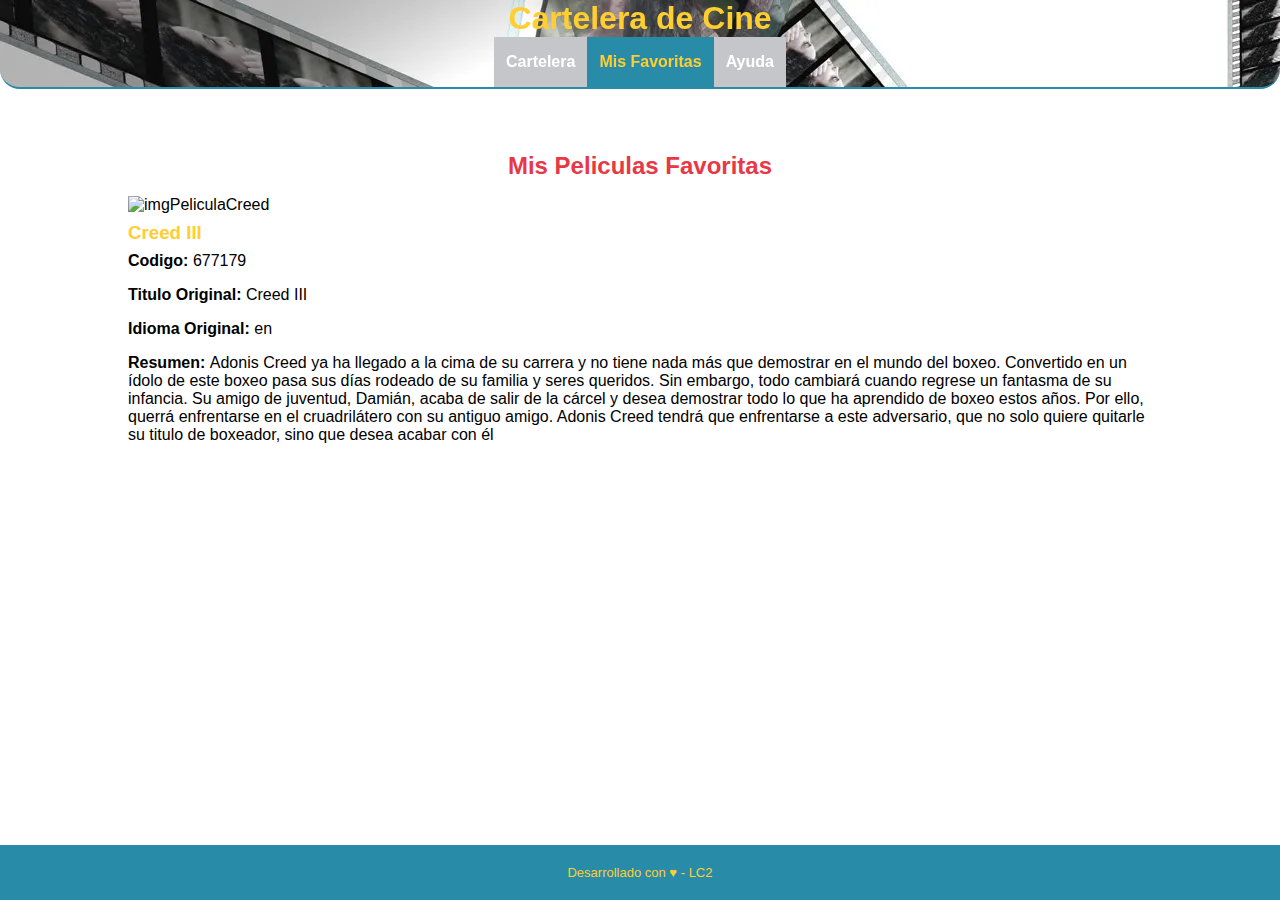
==== favorities.html @ 1c653a1c "Primer etapa" ====
<!DOCTYPE html>
<html lang="es">

<head>
  <meta charset="UTF-8" />
  <meta name="viewport" content="width=device-width, initial-scale=1.0" />
  <title>TUP LC2 - TP Integrador</title>
  <!-- Estilos CSS -->
  <link rel="stylesheet" href="css/common.css" />
</head>

<body>
  <header>
    <h1>
      <!--Titulo Cabecera-->
      <span>Cartelera de Cine</span>
    </h1>
    <nav>
      <!--Menu Superior-->
      <ul>
        <li><a href="index.html">Cartelera</a></li>
        <li class="current-page"><a href="">Mis Favoritas</a></li>
        <li><a href="help.html">Ayuda</a></li>
      </ul>
    </nav>
  </header>
  <!-- Contenido principal de la página -->
  <main>
    <h2>Mis Peliculas Favoritas</h2>
    <section id="sec-favorities-list">
      <!--Sección contenido de paliculas favoritas-->
      <div class="contenedorPeliculasFavoritas" id="contenedorPeliculasFavoritas">
        <img src="https://image.tmdb.org/t/p/w500/fcFMd3HdyX7r5gtFwVnn2qr5Yhq.jpg" alt="imgPeliculaCreed">
        <h3>Creed III</h3>
        <p><b>Codigo: </b>677179</p>
        <p><b>Titulo Original: </b>Creed III</p>
        <p><b>Idioma Original: </b>en</p>
        <p><b>Resumen: </b>Adonis Creed ya ha llegado a la cima de su carrera y no tiene nada más que demostrar en el
          mundo del boxeo. Convertido en un ídolo de este boxeo pasa sus días rodeado de su familia y seres queridos.
          Sin embargo, todo cambiará cuando regrese un fantasma de su infancia. Su amigo de juventud, Damián, acaba de
          salir de la cárcel y desea demostrar todo lo que ha aprendido de boxeo estos años. Por ello, querrá
          enfrentarse en el cruadrilátero con su antiguo amigo. Adonis Creed tendrá que enfrentarse a este adversario,
          que no solo quiere quitarle su titulo de boxeador, sino que desea acabar con él</p>
      </div>
      </div>
    </section>
  </main>
  <footer>
    <p>Desarrollado con ♥ - LC2</p>
  </footer>

</body>

</html>
---- css/common.css ----
* {
  box-sizing: border-box;
  margin: 0;
  padding: 0;
  font-family: "Lucida Sans", "Lucida Sans Regular", "Lucida Grande","Lucida Sans Unicode", "Geneva", Verdana, sans-serif;
}
:root {
  /* Declaro variables CSS con colores principales */
  --color-theme: #FFCE30;
  --color-active: #288BA8;
  --color-back-active: #746AB0;
  --color-back-inactive: #c4c6c9;
  --color-titulos: #E83845;
  --color-texto-blanco: #FFF;
  --color-gradient: linear-gradient(
    to right,
    var(--color-theme),
    var(--color-back-active)
  );
}
body {
  height: 100%;
  width: 100%;
}
ul {
  list-style: none;
  padding: 0;
  margin: 0;
}
button,
a {
  user-select: none;
  -webkit-user-select: none;
}
header {
  position: fixed;
  top: 0;
  width: 100%;
  background-image: url('../img/FondoCine6.webp');
  border-radius: 0 0% 20px 20px ;
  border-bottom: 2px solid var(--color-active);
}
nav > ul {
  display: flex;
  justify-content: space-between;
  justify-content: center;
}
nav li {
  flex: 0 0 auto;
}
nav li a {
  display: block;
  padding: 16px 12px;
  text-align: center;
  text-decoration: none;
  font-size: 1em;
  font-weight: bold;
  color: var(--color-texto-blanco);
  background-color: var(--color-back-inactive);
}
nav li.current-page a {
  color: var(--color-theme);
  background-color: var(--color-active);
  pointer-events: none;
}
main {
  margin-top: 120px;
  overflow: auto;
  padding: 16px;
  padding-bottom: 60px;
  height: calc(100% - 120px);
  width: 100%;
}
h1 {
  text-align: center;
  margin: 0;
  color: var(--color-theme);
}
h1 > img {
  width: 70px;
  vertical-align: middle;
  padding: 10px;
}
h2 {
  color: var(--color-titulos);
  margin: 16px 0;
  text-align: center;
}
h3 {
  color: var(--color-theme);
  margin: 8px 0;
}
main section {
  display: flex;
  justify-content: space-around;
}
footer {
  position: fixed;
  bottom: 0px;
  background-color: var(--color-active);
  width: 100%;
  text-align: center;
  padding-top: 10px;
  padding-bottom: 10px;
}
footer p {
  font-size: small;
  color: var(--color-theme);
}
main p {
  margin-bottom: 16px;
}
/* Media Query: Estilos a aplicar sólo en pantallas mayores a 400px */
@media (min-width: 400px) {
  main {
    padding-left: 10%;
    padding-right: 10%;
  }
  footer {
    padding-top: 20px;
    padding-bottom: 20px;
  }
}

.loader {
  width: 60px;
  height: 60px;
 }
 
 .loader::before {
  content: "";
  box-sizing: border-box;
  position: absolute;
  width: 60px;
  height: 60px;
  border-radius: 50%;
  border-top: 2px solid #8900FF;
  border-right: 2px solid transparent;
  animation: spinner8217 0.8s linear infinite;
 }
 
 @keyframes spinner8217 {
  to {
   transform: rotate(360deg);
  }
 }
.loader-container{
  margin: auto;
  display: flex;
  justify-content: center;
}
.display{
  display: none;
}
.msg{
  width: 50%;
  margin: 20px auto;
  padding: 15px;
  border-radius: 15px;
  color: #fff;
  font-size: 12px;
  font-weight: 200;
  text-align: center;
}
.amarillo{
  background-color: #ffc107;
}
.rojo{
  background-color:#dc3545;
}
.verde{
  background-color:#28a745 ;
}
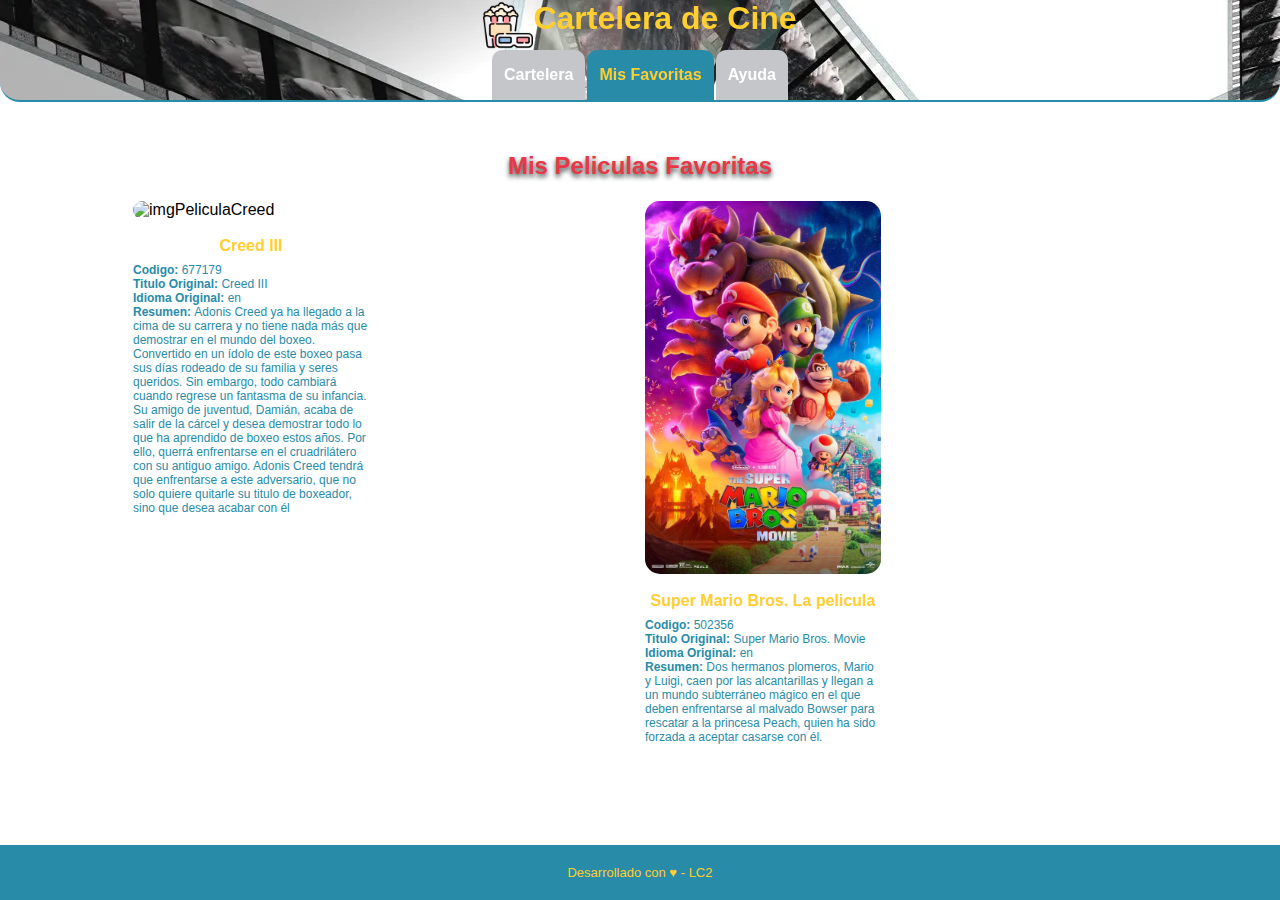
==== commit 41b5dd4f: "Etapa 2-LabComp" ====
--- a/favorities.html
+++ b/favorities.html
@@ -7,14 +7,18 @@
   <title>TUP LC2 - TP Integrador</title>
   <!-- Estilos CSS -->
   <link rel="stylesheet" href="css/common.css" />
+  <link rel="stylesheet" href="css/pages/favorities.css" />
 </head>
 
 <body>
   <header>
-    <h1>
-      <!--Titulo Cabecera-->
-      <span>Cartelera de Cine</span>
-    </h1>
+    <div class="icono-cabecera">
+      <img src="/img/IconoCine.png" alt="">
+      <h1>
+        <!--Titulo Cabecera-->
+        <span>Cartelera de Cine</span>
+      </h1>
+    </div>
     <nav>
       <!--Menu Superior-->
       <ul>
@@ -26,22 +30,45 @@
   </header>
   <!-- Contenido principal de la página -->
   <main>
-    <h2>Mis Peliculas Favoritas</h2>
+    <div class="intro-pag">
+      <h2>Mis Peliculas Favoritas</h2>
+    </div>
     <section id="sec-favorities-list">
       <!--Sección contenido de paliculas favoritas-->
       <div class="contenedorPeliculasFavoritas" id="contenedorPeliculasFavoritas">
-        <img src="https://image.tmdb.org/t/p/w500/fcFMd3HdyX7r5gtFwVnn2qr5Yhq.jpg" alt="imgPeliculaCreed">
-        <h3>Creed III</h3>
-        <p><b>Codigo: </b>677179</p>
-        <p><b>Titulo Original: </b>Creed III</p>
-        <p><b>Idioma Original: </b>en</p>
-        <p><b>Resumen: </b>Adonis Creed ya ha llegado a la cima de su carrera y no tiene nada más que demostrar en el
-          mundo del boxeo. Convertido en un ídolo de este boxeo pasa sus días rodeado de su familia y seres queridos.
-          Sin embargo, todo cambiará cuando regrese un fantasma de su infancia. Su amigo de juventud, Damián, acaba de
-          salir de la cárcel y desea demostrar todo lo que ha aprendido de boxeo estos años. Por ello, querrá
-          enfrentarse en el cruadrilátero con su antiguo amigo. Adonis Creed tendrá que enfrentarse a este adversario,
-          que no solo quiere quitarle su titulo de boxeador, sino que desea acabar con él</p>
+        <div class="contenedorPersonalFav">
+          <div class="contenedorPoster">
+            <img src="https://image.tmdb.org/t/p/w500/fcFMd3HdyX7r5gtFwVnn2qr5Yhq.jpg" alt="imgPeliculaCreed">
+          </div>
+          <h3>Creed III</h3>
+          <p><b>Codigo: </b>677179</p>
+          <p><b>Titulo Original: </b>Creed III</p>
+          <p><b>Idioma Original: </b>en</p>
+          <p><b>Resumen: </b>Adonis Creed ya ha llegado a la cima de su carrera y no tiene nada más que demostrar en el
+            mundo del boxeo. Convertido en un ídolo de este boxeo pasa sus días rodeado de su familia y seres queridos.
+            Sin embargo, todo cambiará cuando regrese un fantasma de su infancia. Su amigo de juventud, Damián, acaba de
+            salir de la cárcel y desea demostrar todo lo que ha aprendido de boxeo estos años. Por ello, querrá
+            enfrentarse en el cruadrilátero con su antiguo amigo. Adonis Creed tendrá que enfrentarse a este adversario,
+            que no solo quiere quitarle su titulo de boxeador, sino que desea acabar con él</p>
+
+        </div>
       </div>
+      <div class="contenedorPeliculasFavoritas" id="contenedorPeliculasFavoritas">
+        <div class="contenedorPersonalFav">
+          <div class="contenedorPoster">
+            <img src="img/MarioBros.jpg" alt="imgMarioBros">
+          </div>
+          <h3>Super Mario Bros. La pelicula</h3>
+          <p><b>Codigo: </b>502356</p>
+          <p><b>Titulo Original: </b>Super Mario Bros. Movie</p>
+          <p><b>Idioma Original: </b>en</p>
+          <p><b>Resumen: </b> Dos hermanos plomeros, Mario y Luigi, caen por las alcantarillas y llegan a un mundo
+            subterráneo
+            mágico en
+            el que deben enfrentarse al malvado Bowser para rescatar a la princesa Peach, quien ha sido forzada a
+            aceptar casarse con él.</p>
+
+        </div>
       </div>
     </section>
   </main>
--- a/css/common.css
+++ b/css/common.css
@@ -2,7 +2,7 @@
   box-sizing: border-box;
   margin: 0;
   padding: 0;
-  font-family: "Lucida Sans", "Lucida Sans Regular", "Lucida Grande","Lucida Sans Unicode", "Geneva", Verdana, sans-serif;
+  font-family: "Montserrat", sans-serif;
 }
 :root {
   /* Declaro variables CSS con colores principales */
@@ -12,6 +12,7 @@
   --color-back-inactive: #c4c6c9;
   --color-titulos: #E83845;
   --color-texto-blanco: #FFF;
+  --color-main: #e0e0e0; /*Color de fondo*/
   --color-gradient: linear-gradient(
     to right,
     var(--color-theme),
@@ -51,12 +52,14 @@
 nav li a {
   display: block;
   padding: 16px 12px;
+  margin: 0px 1px;
   text-align: center;
   text-decoration: none;
   font-size: 1em;
   font-weight: bold;
   color: var(--color-texto-blanco);
   background-color: var(--color-back-inactive);
+  border-radius: 10px 10px 0px 0px;
 }
 nav li.current-page a {
   color: var(--color-theme);
@@ -89,6 +92,7 @@
 h3 {
   color: var(--color-theme);
   margin: 8px 0;
+  text-align: center;
 }
 main section {
   display: flex;
@@ -170,4 +174,17 @@
 }
 .verde{
   background-color:#28a745 ;
+}
+.icono-cabecera {
+  display: flex;
+  justify-content: center;
+  
+}
+
+.icono-cabecera > img {
+  width: 50px;
+}
+/*TITULO PRINCIPAL*/
+.intro-pag{
+  text-shadow: 0px 3px 5px #373c3c;
 }--- a/css/pages/favorities.css
+++ b/css/pages/favorities.css
@@ -0,0 +1,35 @@
+.contenedorPeliculasFavoritas{
+    display: grid;
+    grid-template-columns: repeat(2, 1fr);
+    max-width: 1000px;
+    width: 100%;
+    gap: 20px;
+}
+.contenedorPersonalFav {
+    padding: 5px;
+    margin-bottom: 10px;
+    width: 100%;
+  }
+  .contenedorPersonalFav > h3 {
+    font-size: 16px;
+    font-weight: 600;
+    text-align: center;
+  }
+  
+  .contenedorPersonalFav > p {
+    color: var(--color-active);
+    font-family: "Gill Sans", "Gill Sans MT", Calibri, "Trebuchet MS", sans-serif;
+    padding: 0%;
+    margin: 0;
+    font-size: 12px;
+  }
+  .contenedorPoster {
+    display: flex;
+    width: 100%;
+    justify-content: center;
+  }
+  .contenedorPoster > img {
+    width: 100%;
+    border-radius: 15px;
+    margin-bottom: 10px;
+  }
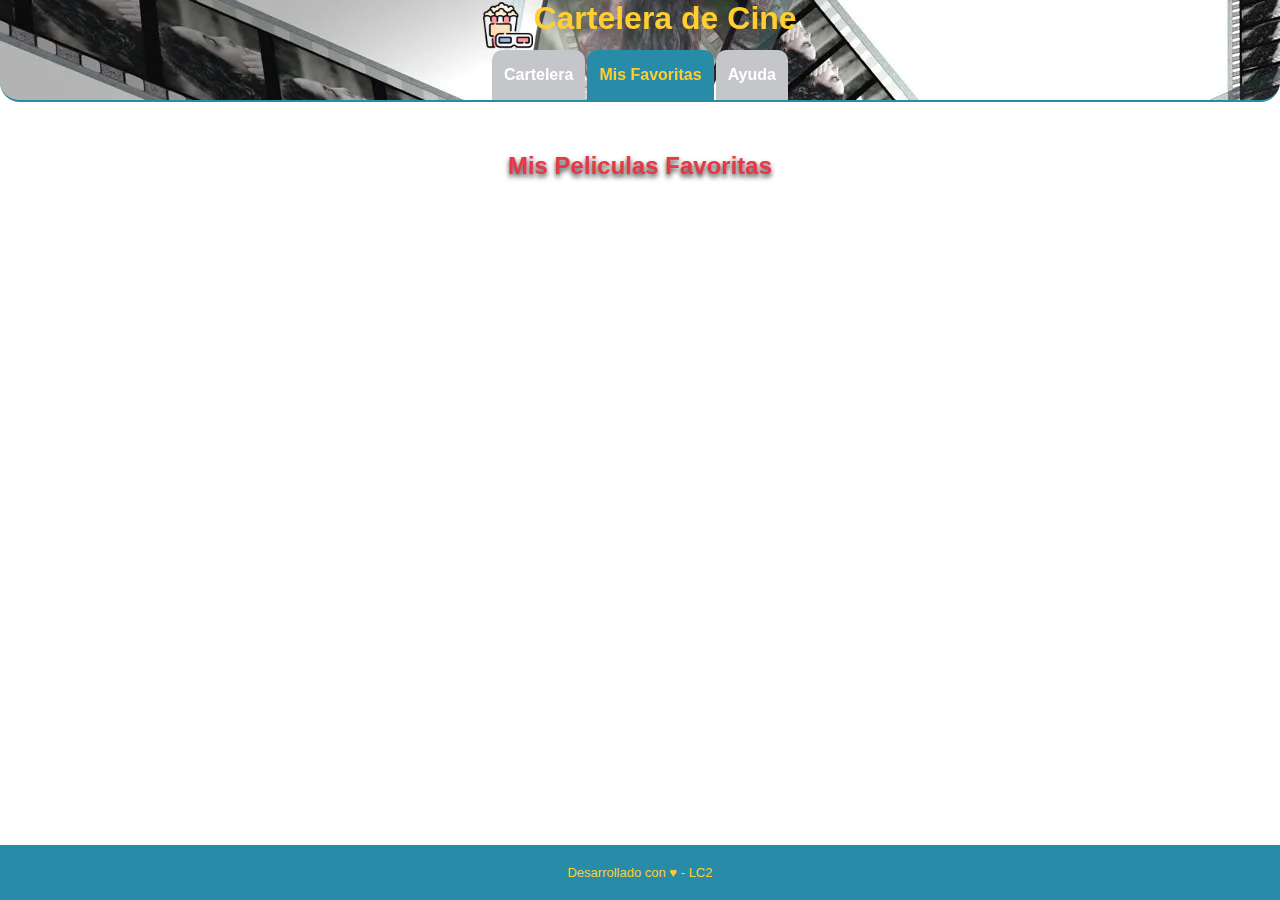
==== commit fdd6a654: "Boton agregar a favoritos hecho y las funciones de dicho boton" ====
--- a/favorities.html
+++ b/favorities.html
@@ -8,6 +8,9 @@
   <!-- Estilos CSS -->
   <link rel="stylesheet" href="css/common.css" />
   <link rel="stylesheet" href="css/pages/favorities.css" />
+
+  <script src="js/pages/favorities.js" defer></script>
+
 </head>
 
 <body>
@@ -36,39 +39,7 @@
     <section id="sec-favorities-list">
       <!--Sección contenido de paliculas favoritas-->
       <div class="contenedorPeliculasFavoritas" id="contenedorPeliculasFavoritas">
-        <div class="contenedorPersonalFav">
-          <div class="contenedorPoster">
-            <img src="https://image.tmdb.org/t/p/w500/fcFMd3HdyX7r5gtFwVnn2qr5Yhq.jpg" alt="imgPeliculaCreed">
-          </div>
-          <h3>Creed III</h3>
-          <p><b>Codigo: </b>677179</p>
-          <p><b>Titulo Original: </b>Creed III</p>
-          <p><b>Idioma Original: </b>en</p>
-          <p><b>Resumen: </b>Adonis Creed ya ha llegado a la cima de su carrera y no tiene nada más que demostrar en el
-            mundo del boxeo. Convertido en un ídolo de este boxeo pasa sus días rodeado de su familia y seres queridos.
-            Sin embargo, todo cambiará cuando regrese un fantasma de su infancia. Su amigo de juventud, Damián, acaba de
-            salir de la cárcel y desea demostrar todo lo que ha aprendido de boxeo estos años. Por ello, querrá
-            enfrentarse en el cruadrilátero con su antiguo amigo. Adonis Creed tendrá que enfrentarse a este adversario,
-            que no solo quiere quitarle su titulo de boxeador, sino que desea acabar con él</p>
 
-        </div>
-      </div>
-      <div class="contenedorPeliculasFavoritas" id="contenedorPeliculasFavoritas">
-        <div class="contenedorPersonalFav">
-          <div class="contenedorPoster">
-            <img src="img/MarioBros.jpg" alt="imgMarioBros">
-          </div>
-          <h3>Super Mario Bros. La pelicula</h3>
-          <p><b>Codigo: </b>502356</p>
-          <p><b>Titulo Original: </b>Super Mario Bros. Movie</p>
-          <p><b>Idioma Original: </b>en</p>
-          <p><b>Resumen: </b> Dos hermanos plomeros, Mario y Luigi, caen por las alcantarillas y llegan a un mundo
-            subterráneo
-            mágico en
-            el que deben enfrentarse al malvado Bowser para rescatar a la princesa Peach, quien ha sido forzada a
-            aceptar casarse con él.</p>
-
-        </div>
       </div>
     </section>
   </main>
--- a/css/pages/favorities.css
+++ b/css/pages/favorities.css
@@ -1,9 +1,10 @@
+
 .contenedorPeliculasFavoritas{
     display: grid;
     grid-template-columns: repeat(2, 1fr);
     max-width: 1000px;
     width: 100%;
-    gap: 20px;
+    gap: 40px;
 }
 .contenedorPersonalFav {
     padding: 5px;
@@ -33,3 +34,32 @@
     border-radius: 15px;
     margin-bottom: 10px;
   }
+
+
+
+  /*Boton Favorito*/
+.button {
+  background: #7f8c8d;
+  color: white;
+  display: block ;
+  font-size: 15px;
+  margin: 15px auto;
+  padding: 10px 0;
+  text-align: center;
+  width: 200px;
+  text-decoration: none;
+  box-shadow: 0px 3px 0px #373c3c;
+}
+.button span {
+  margin-right: 10px;
+}
+.button.medium {
+  width: 150px;
+}
+.button.radius {
+  border-radius: 50px;
+}
+
+.button:hover {
+  box-shadow: 0px 0px 0px;
+}
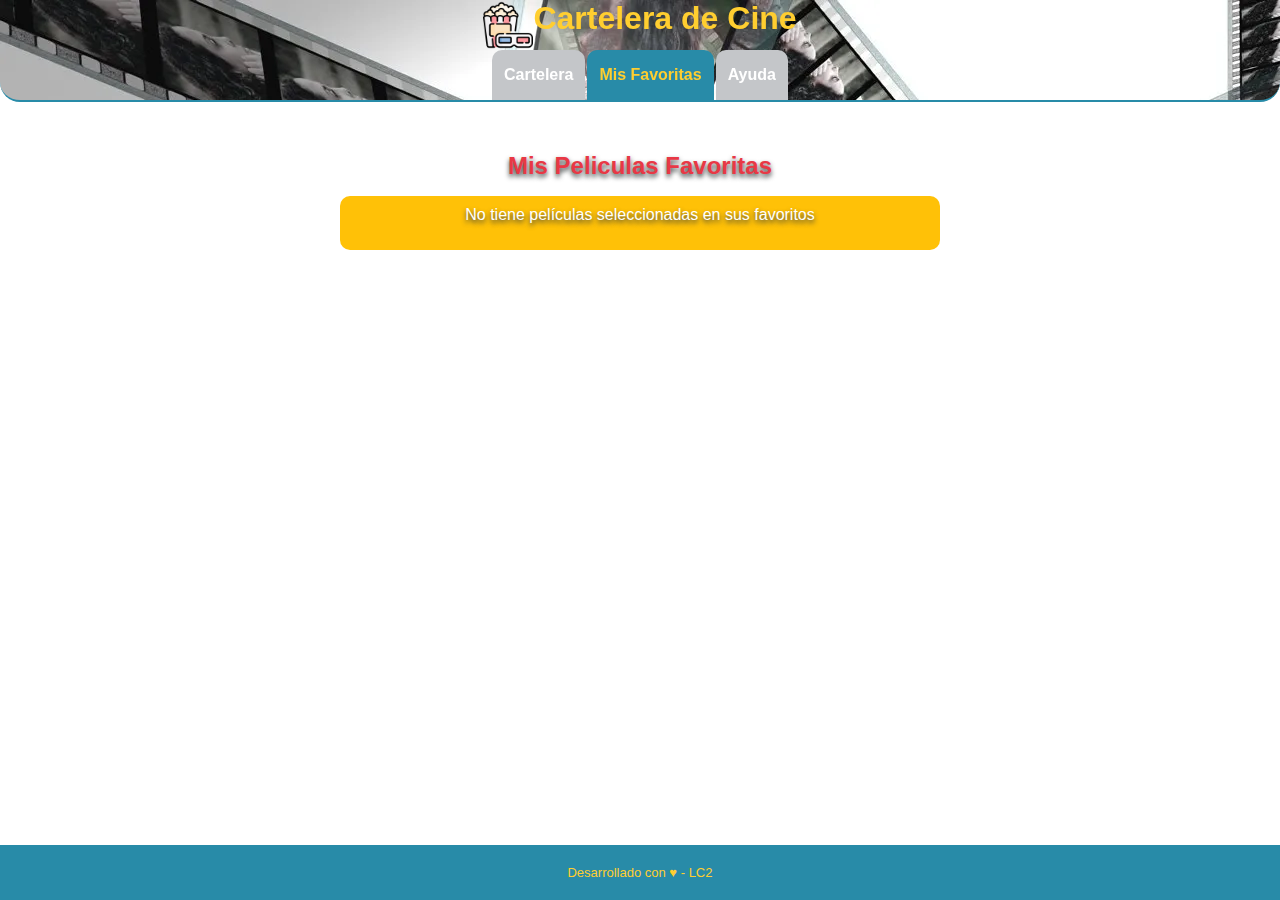
==== commit 45ccf6ee: "Funcion de quitar peliculas, mostrar mensajes y agarrar errores hasta donde pude." ====
--- a/favorities.html
+++ b/favorities.html
@@ -6,10 +6,11 @@
   <meta name="viewport" content="width=device-width, initial-scale=1.0" />
   <title>TUP LC2 - TP Integrador</title>
   <!-- Estilos CSS -->
-  <link rel="stylesheet" href="css/common.css" />
-  <link rel="stylesheet" href="css/pages/favorities.css" />
+  <link rel="stylesheet" href="/css/common.css" />
+  <link rel="stylesheet" href="/css/pages/favorities.css" />
 
-  <script src="js/pages/favorities.js" defer></script>
+  <script src="/js/pages/favorities.js" defer></script>
+
 
 </head>
 
@@ -35,12 +36,13 @@
   <main>
     <div class="intro-pag">
       <h2>Mis Peliculas Favoritas</h2>
+      <div class="MensajeNoHay" id="MensajeNoHay"></div>
     </div>
     <section id="sec-favorities-list">
       <!--Sección contenido de paliculas favoritas-->
       <div class="contenedorPeliculasFavoritas" id="contenedorPeliculasFavoritas">
+      </div>
 
-      </div>
     </section>
   </main>
   <footer>
--- a/css/pages/favorities.css
+++ b/css/pages/favorities.css
@@ -37,7 +37,7 @@
 
 
 
-  /*Boton Favorito*/
+  /*Boton Quitar Favorito*/
 .button {
   background: #7f8c8d;
   color: white;
@@ -63,3 +63,17 @@
 .button:hover {
   box-shadow: 0px 0px 0px;
 }
+
+/*Mensajes QUE DESAPARECEN*/
+#MensajeNoHay {
+  background-color: #ffc107;
+  padding: 10px;
+  border-radius: 10px;
+  max-width: 600px;
+  margin: 10px auto;
+  color: white;
+  display: flex;
+  justify-content: center;
+  align-items: center;
+  text-align: center;
+}